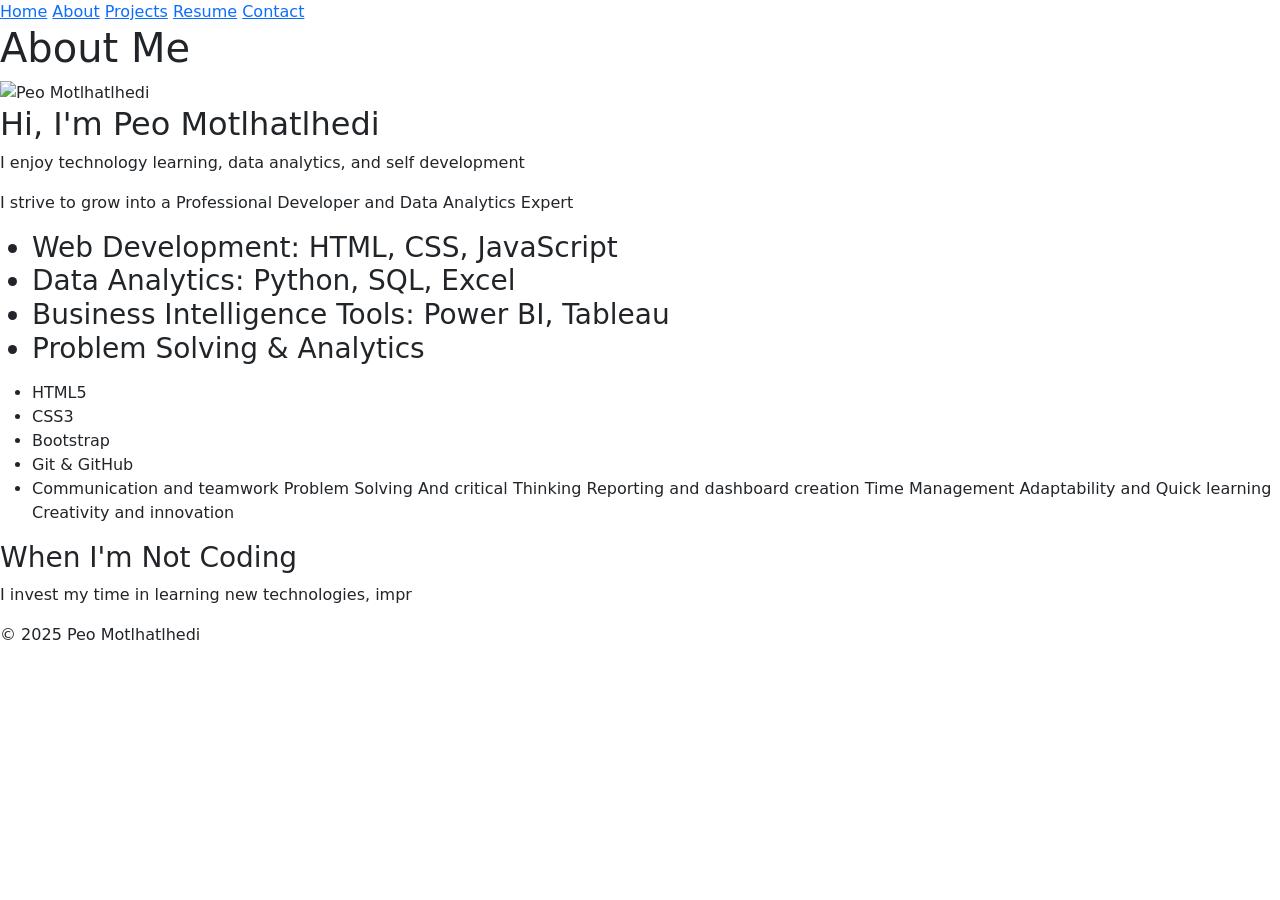
==== about.html @ db865c77 "My portfolio website" ====
<!DOCTYPE html> 

<html lang="en"> 

<head> 

    <meta charset="UTF-8"> 

    <meta name="viewport" content="width=device-width, initial-scale=1.0"> 

    <title>Peo Motlhatlhedi</title> 
<link href="https://cdn.jsdelivr.net/npm/bootstrap@5.3.0/dist/css/bootstrap.min.css" rel="stylesheet"> 
</head> 

<body> 
    <nav> 

    <a href="index.html">Home</a> 

    <a href="about.html">About</a> 

    <a href="projects.html">Projects</a> 

    <a href="resume.html">Resume</a> 

    <a href="contact.html">Contact</a> 

</nav> 
<header> 

    <h1>About Me</h1> 

</header> 

 

<main> 

    <img src="your-profile-picture.jpg" alt="Peo Motlhatlhedi" width="200"> 

     

    <h2>Hi, I'm Peo Motlhatlhedi</h2> 

     

    <p> I enjoy technology learning, data analytics, and self development</p> 

     

    <p>I strive to grow into a Professional Developer and Data Analytics Expert</p> 

     

    <h3> <ul>
  <li>Web Development: HTML, CSS, JavaScript</li>
  <li>Data Analytics: Python, SQL, Excel</li>
  <li>Business Intelligence Tools: Power BI, Tableau</li>
  <li>Problem Solving & Analytics</li> </h3> 

    <ul> 

        <li>HTML5</li> 

        <li>CSS3</li> 

        <li>Bootstrap</li> 

        <li>Git & GitHub</li> 

        <li>Communication and teamwork
            Problem Solving And critical Thinking
            Reporting and dashboard creation
            Time Management
            Adaptability and Quick learning
            Creativity and innovation
        </li> 

    </ul> 

     

    <h3>When I'm Not Coding</h3> 

    <p>I invest my time in learning new technologies, impr</p> 

</main> 

 

<footer> 

    <p>&copy; 2025 Peo Motlhatlhedi</p> 

</footer> 

    <!-- Your content will go here --> 

</body> 

</html>
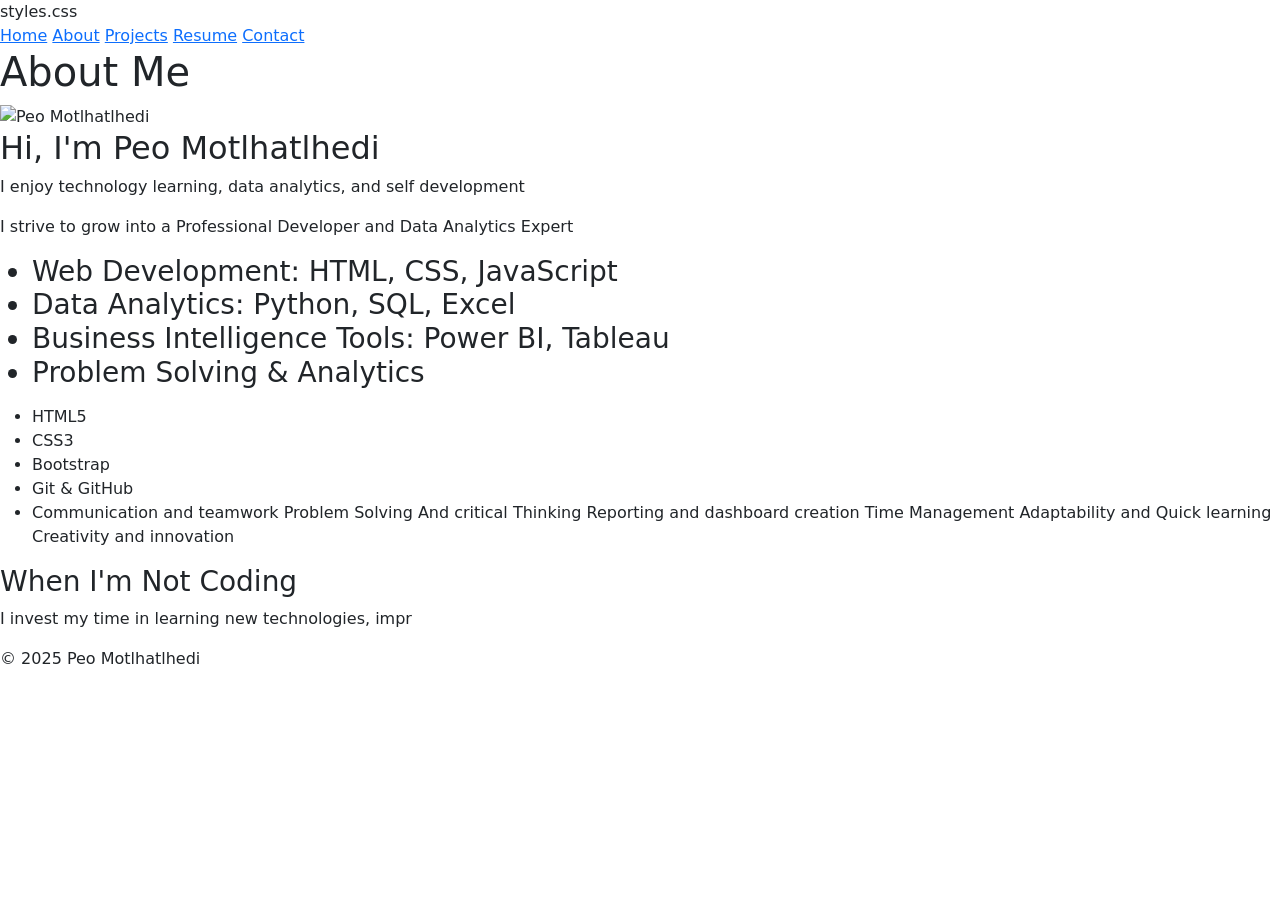
==== commit 366ce269: "Updated styles and HTML pages" ====
--- a/about.html
+++ b/about.html
@@ -10,6 +10,7 @@
 
     <title>Peo Motlhatlhedi</title> 
 <link href="https://cdn.jsdelivr.net/npm/bootstrap@5.3.0/dist/css/bootstrap.min.css" rel="stylesheet"> 
+styles.css
 </head> 
 
 <body> 
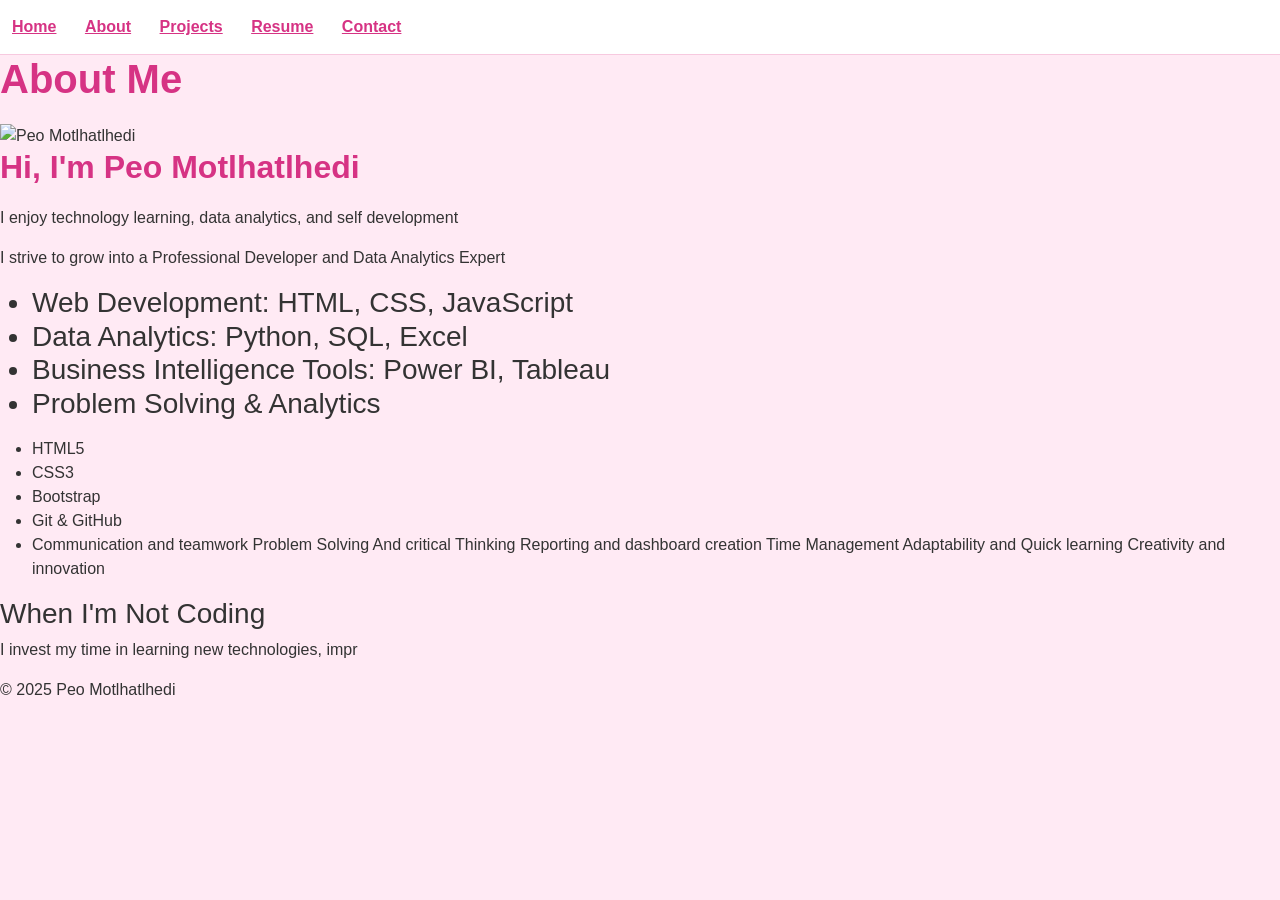
==== commit c119d7ca: "Updated styles and HTML pages" ====
--- a/about.html
+++ b/about.html
@@ -10,7 +10,9 @@
 
     <title>Peo Motlhatlhedi</title> 
 <link href="https://cdn.jsdelivr.net/npm/bootstrap@5.3.0/dist/css/bootstrap.min.css" rel="stylesheet"> 
-styles.css
+ 
+
+<link rel="stylesheet" href="styles.css"> 
 </head> 
 
 <body> 
--- a/styles.css
+++ b/styles.css
@@ -0,0 +1,90 @@
+/* Global */
+body {
+    background-color: #ffeaf4;
+    font-family: 'Poppins', sans-serif;
+    color: #333;
+    margin: 0;
+    padding-bottom: 40px;
+}
+
+/* Navigation */
+nav {
+    background-color: white;
+    border-bottom: 1px solid #f7c9df;
+    padding: 15px 0;
+}
+
+nav a {
+    font-weight: 600;
+    margin: 0 12px;
+    color: #d63384 !important;
+}
+
+nav a:hover {
+    color: #a30767 !important;
+}
+
+/* Page Titles */
+h1, h2 {
+    font-weight: 700;
+    margin-bottom: 20px;
+    color: #d63384;
+}
+
+h1 span, h2 span {
+    color: #a30767;
+}
+
+/* Section container */
+section {
+    max-width: 950px;
+    margin: auto;
+    padding: 40px 15px;
+}
+
+/* Buttons */
+.btn-primary {
+    background-color: #d63384;
+    border-color: #d63384;
+}
+
+.btn-primary:hover {
+    background-color: #a30767;
+}
+
+/* Cards */
+.card {
+    border: none;
+    border-radius: 14px;
+    box-shadow: 0 6px 15px rgba(0,0,0,0.08);
+    background-color: white;
+    transition: 0.3s;
+}
+
+.card:hover {
+    transform: translateY(-5px);
+    box-shadow: 0 10px 20px rgba(0,0,0,0.12);
+}
+
+.card-title {
+    color: #d63384;
+}
+
+/* Resume Box */
+.resume-box {
+    background: white;
+    padding: 40px;
+    border-radius: 14px;
+    box-shadow: 0 6px 20px rgba(0,0,0,0.08);
+    margin-top: 20px;
+}
+
+/* Contact Links */
+.contact-link {
+    color: #d63384;
+    font-weight: 500;
+}
+
+.contact-link:hover {
+    color: #a30767;
+}
